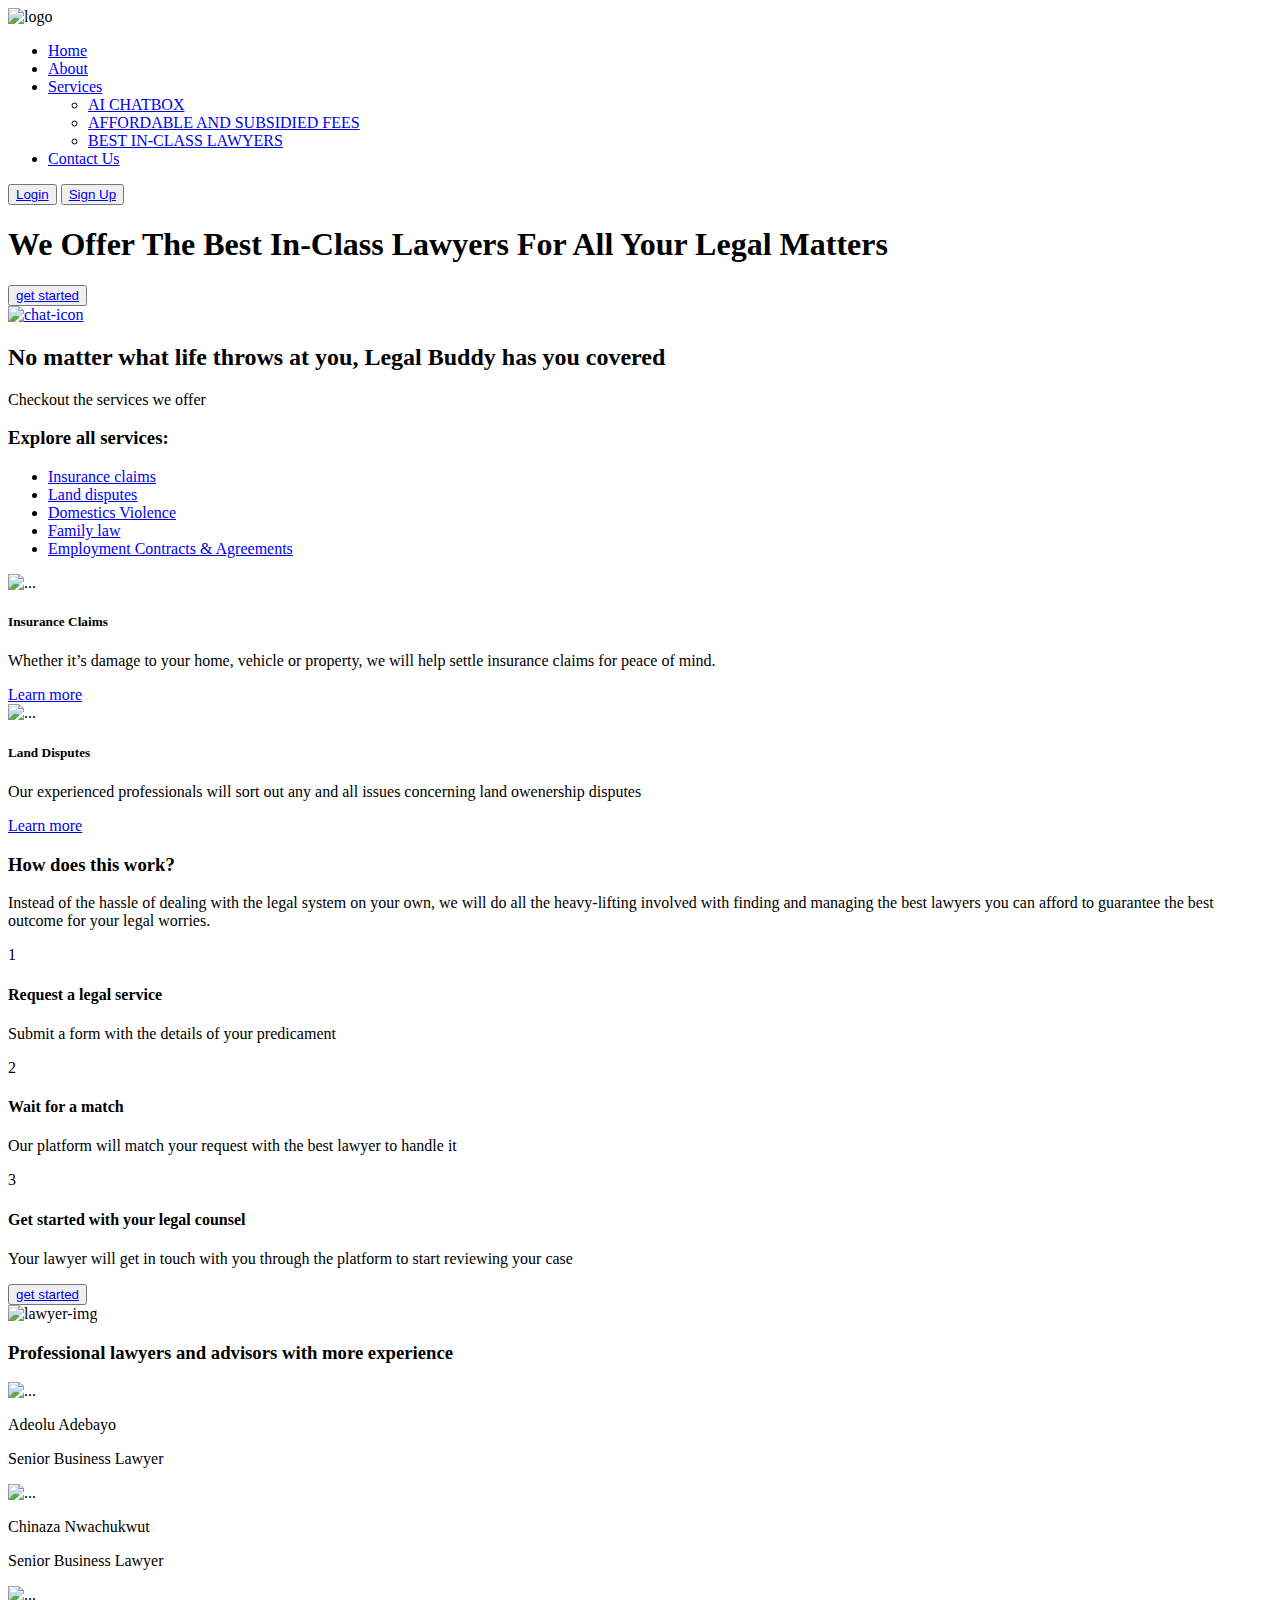
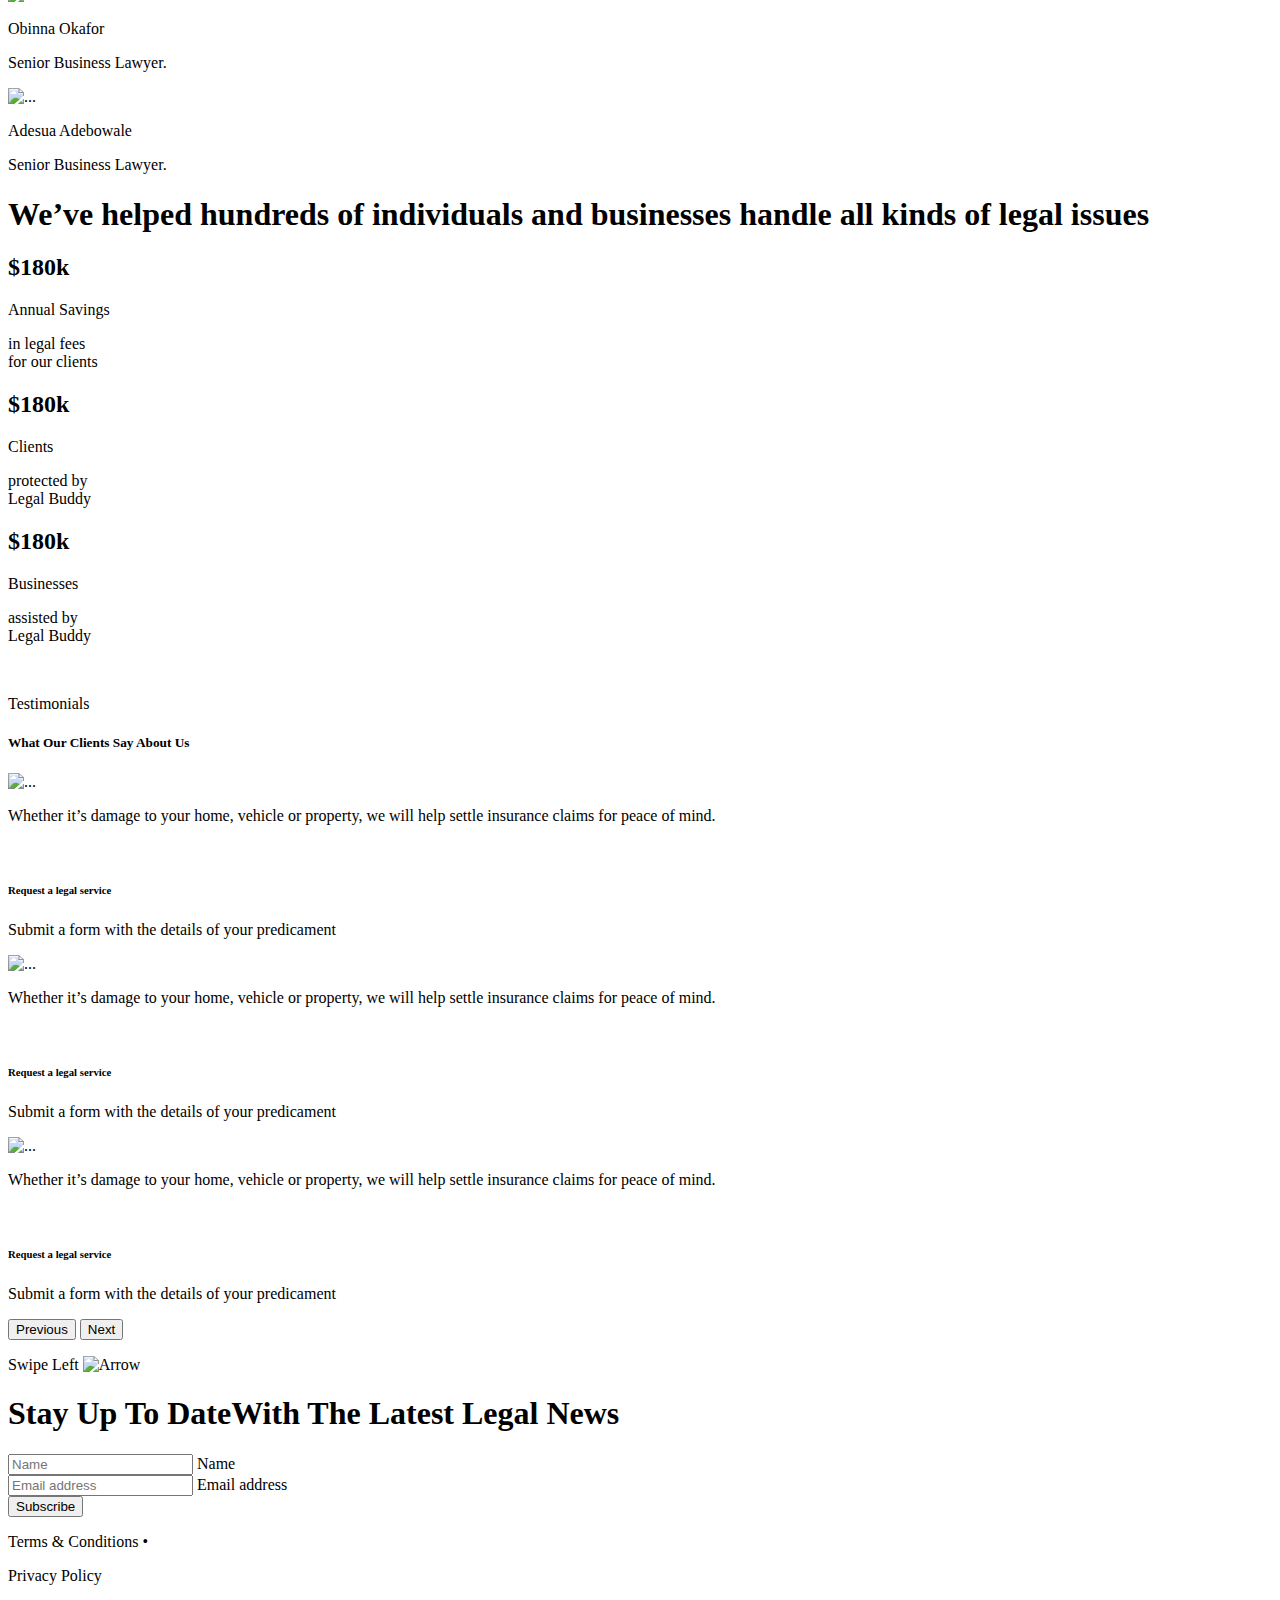
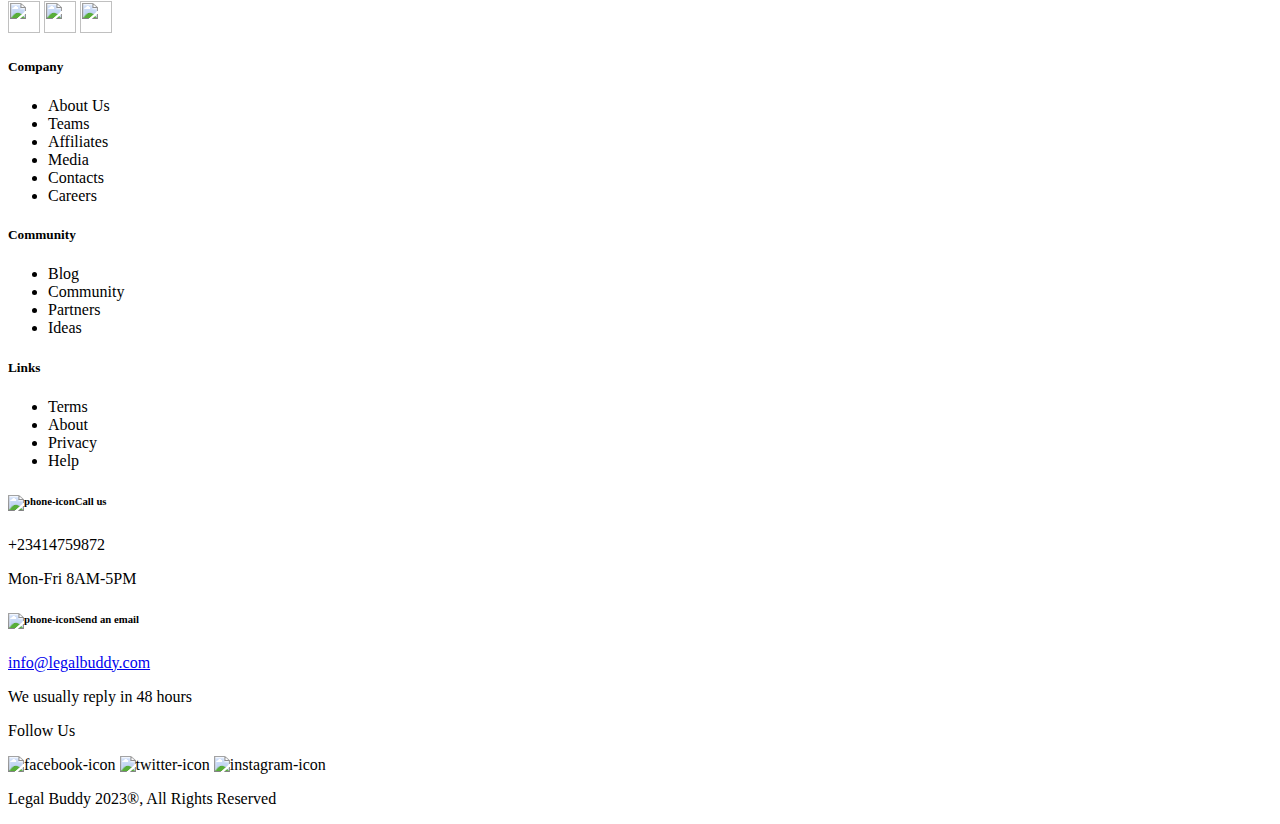
==== index.html @ 13ec24a6 "Update" ====
<!DOCTYPE html>
<html lang="en">
	<head>
		<meta charset="UTF-8" />
		<meta name="viewport" content="width=device-width, initial-scale=1.0" />
		<link
			href="https://cdn.jsdelivr.net/npm/bootstrap@5.3.1/dist/css/bootstrap.min.css"
			rel="stylesheet"
			integrity="sha384-4bw+/aepP/YC94hEpVNVgiZdgIC5+VKNBQNGCHeKRQN+PtmoHDEXuppvnDJzQIu9"
			crossorigin="anonymous"
		/>
		<link rel="stylesheet" href="./style.css" />
		<title>landing page</title>
	</head>
	<body class="position-relative">
		<header class="vh-100">
			<nav class="d-flex justify-content-between align-items-center">
				<div>
					<img src="./images/png logo 2 1.png" alt="logo" />
				</div>

				<ul
					class="nav-list d-flex align-items-center gap-5 justify-content-center mb-0"
				>
					<li><a href="./home page/index.html">Home</a></li>
					<li><a href="./about page/index.html">About</a></li>
					<li class="dropdown">
						<a
							class="nav-link dropdown-toggle"
							href="#"
							role="button"
							data-bs-toggle="dropdown"
							aria-expanded="false"
						>
							Services
						</a>
						<ul class="text-dark dropdown-menu">
							<li>
								<a
									class="dropdown-item text-dark"
									href="./AI chatbot/index.html"
									>AI CHATBOX</a
								>
							</li>
							<li>
								<a class="text-dark dropdown-item" href="#"
									>AFFORDABLE AND SUBSIDIED FEES</a
								>
							</li>
							<li>
								<a class="dropdown-item text-dark" href="#"
									>BEST IN-CLASS LAWYERS</a
								>
							</li>
						</ul>
					</li>
					<li><a href="#">Contact Us</a></li>
				</ul>
				<div class="nav-btn">
					<button class="btn text-white me-4">
						<a
							href="./login page/index.html"
							class="text-decoration-none text-white"
							>Login</a
						>
					</button>
					<button class="btn btn-light px-3 py-1">
						<a href="./signUp/index.html" class="text-decoration-none"
							>Sign Up</a
						>
					</button>
				</div>
			</nav>
			<section>
				<div class="d-flex pt-4">
					<div>
						<div class="row">
							<h1 class="text-white col-5">
								We Offer The Best In-Class Lawyers For All Your
								<span>Legal Matters </span>
							</h1>
						</div>
						<div
							class="border-top col-5 border-white d-flex justify-content-center border-2 mt-5"
						>
							<button
								class="btn btn-lg text-white fs-4 px-5 border-1 mt-5 text-uppercase"
							>
								<a
									href="./lawyers/index.html"
									class="text-decoration-none text-white"
									>get started</a
								>
							</button>
						</div>
					</div>
				</div>
			</section>
			<div
				class="position-fixed bottom-0 end-0 z-3 text-white rounded-circle p-3"
			>
				<a
					href="./AI chatbot/index.html"
					class="text-decoration-none text-white fs-4"
					><img src="./images/ion_chatbox-ellipses-outline.png" alt="chat-icon"
				/></a>
			</div>
		</header>
		<main>
			<section class="px-5">
				<div class="w-75 pb-5">
					<h2 class="w-75 pe-5 me-5">
						No matter what life throws at you, Legal Buddy has you covered
					</h2>
					<p>Checkout the services we offer</p>
				</div>
				<div class="row gap-5">
					<div class="card rounded-0 border-0 col p-0">
						<div class="card-body">
							<h3 class="card-title">Explore all services:</h3>
							<ul class="card-text">
								<li class="py-3"><a href="#">Insurance claims</a></li>
								<li class="pb-3"><a href="#">Land disputes</a></li>
								<li class="pb-3">
									<a href="#">Domestics Violence</a>
								</li>
								<li class="pb-3"><a href="#">Family law</a></li>
								<li class="pb-3">
									<a href="#">Employment Contracts & Agreements</a>
								</li>
							</ul>
						</div>
					</div>
					<div class="card rounded-0 border-0 col p-0">
						<img
							class="rounded-0"
							src="./images/sarah-brown-3eg3Iuq-3gQ-unsplash 1 (2).png"
							class="card-img-top"
							alt="..."
						/>
						<div class="card-body">
							<h5 class="card-title">Insurance Claims</h5>
							<p class="card-text">
								Whether it’s damage to your home, vehicle or property, we will
								help settle insurance claims for peace of mind.
							</p>
							<a href="#">Learn more</a>
						</div>
					</div>
					<div class="card rounded-0 border-0 col p-0">
						<img
							class="rounded-0"
							src="./images/sarah-brown-3eg3Iuq-3gQ-unsplash 1 (3).png"
							class="card-img-top"
							alt="..."
						/>
						<div class="card-body">
							<h5 class="card-title">Land Disputes</h5>
							<p class="card-text">
								Our experienced professionals will sort out any and all issues
								concerning land owenership disputes
							</p>
							<a href="#">Learn more</a>
						</div>
					</div>
				</div>
			</section>
			<section>
				<div class="d-flex pt-0 pe-0 text-white">
					<div class="container align-items-center ps-5 pe-5">
						<div>
							<h3 class="pt-5">How does this work?</h3>
							<p>
								Instead of the hassle of dealing with the legal system on your
								own, we will do all the heavy-lifting involved with finding and
								managing the best lawyers you can afford to guarantee the best
								outcome for your legal worries.
							</p>
							<div class="d-flex py-4 gap-3">
								<p class="px-4 py-3 text-center rounded-circle text-bg-dark">
									1
								</p>
								<div>
									<h4>Request a legal service</h4>
									<p>Submit a form with the details of your predicament</p>
								</div>
							</div>
							<div class="d-flex pb-4 gap-3">
								<p class="px-4 py-3 text-center rounded-circle text-bg-dark">
									2
								</p>
								<div>
									<h4>Wait for a match</h4>
									<p>
										Our platform will match your request with the best lawyer to
										handle it
									</p>
								</div>
							</div>
							<div class="d-flex pb-4 gap-3">
								<p class="px-4 py-3 text-center rounded-circle text-bg-dark">
									3
								</p>
								<div>
									<h4>Get started with your legal counsel</h4>
									<p>
										Your lawyer will get in touch with you through the platform
										to start reviewing your case
									</p>
								</div>
							</div>
							<div class="d-flex align-items-center justify-content-center">
								<button
									class="btn btn-lg text-white fs-4 px-5 border-1 mt-5 text-uppercase"
								>
									<a
										href="./lawyers/index.html"
										class="text-decoration-none text-white"
										>get started</a
									>
								</button>
							</div>
						</div>
					</div>
					<div>
						<img class="h-100" src="./images/Frame 281.png" alt="lawyer-img" />
					</div>
				</div>
			</section>
			<section class="px-0 py-0">
				<div class="pt-5">
					<div class="text-center">
						
						<h3>Professional lawyers and advisors with more experience</h3>
					</div>
					<div
						class="d-flex gap-3 py-5 px-5 align-items-center justify-content-between"
					>
						<div class="card border-0 rounded-0" style="width: 18rem">
							<img
								src="./images/Mask group (12).png"
								class="card-img-top rounded-0"
								alt="..."
							/>
							<div class="card-body text-center">
								<p class="card-title">Adeolu Adebayo</p>
								<p class="card-text">Senior Business Lawyer</p>
							</div>
						</div>
						<div class="card border-0 rounded-0" style="width: 18rem">
							<img
								src="./images/unsplash_fPu5oBGpphY.png"
								class="card-img-top rounded-0"
								alt="..."
							/>
							<div class="card-body text-center">
								<p class="card-title">Chinaza Nwachukwut</p>
								<p class="card-text">Senior Business Lawyer</p>
							</div>
						</div>
						<div class="card border-0 rounded-0" style="width: 18rem">
							<img
								src="./images/Mask group (13).png"
								class="card-img-top rounded-0"
								alt="..."
							/>
							<div class="card-body text-center">
								<p class="card-title">Obinna Okafor</p>
								<p class="card-text">Senior Business Lawyer.</p>
							</div>
						</div>
						<div class="card border-0 rounded-0" style="width: 18rem">
							<img
								src="./images/Mask group (14).png"
								class="card-img-top rounded-0"
								alt="..."
							/>
							<div class="card-body text-center">
								<p class="card-title">Adesua Adebowale</p>
								<p class="card-text">Senior Business Lawyer.</p>
							</div>
						</div>
					</div>
				</div>
			</section>
			<section>
				<div class="w-75 m-auto text-white">
					<div class="text-center">
						<h1>
							We’ve helped hundreds of individuals and businesses handle all
							kinds of legal issues
						</h1>
					</div>
					<div class="d-flex align-items-center justify-content-center pt-5">
						<div class="row text-center">
							<h2 class="pb-3">$180k</h2>
							<p class="pb-3">Annual Savings</p>
							<p>
								in legal fees <br />
								for our clients
							</p>
						</div>
						<div class="row text-center">
							<h2 class="pb-3">$180k</h2>
							<p class="pb-3">Clients</p>
							<p>
								protected by <br />
								Legal Buddy
							</p>
						</div>
						<div class="row text-center">
							<h2 class="pb-3">$180k</h2>
							<p class="pb-3">Businesses</p>
							<p>
								assisted by <br />
								Legal Buddy
							</p>
						</div>
					</div>
				</div>
			</section>
			<section class="z-n1">
				<div class="d-flex pb-4 z-0">
					<div class="z-1 w-100 position-relative">
						<img
							class="z-2 me-5 float-end w-75"
							src="./images/image 4.png"
							alt=""
						/>
						<div class="position-absolute top-50 end-50">
							<p>Testimonials</p>
							<h5 class="display-4 pe-5">What Our Clients Say About Us</h5>
						</div>
					</div>
				</div>
				<div class="d-flex gap-5 justify-content-between pt-5">
					<div class="carousel slide row gap-4">
						<div class="card carousel-inner rounded-0 py-0 px-3 col p-0">
							<div class="carousel-item active card-body py-0">
								<div class="pt-4 pb-5">
									<img
										class="rounded-0"
										src="./images/image 9.png"
										class=""
										alt="..."
									/>
								</div>
								<p class="card-text">
									Whether it’s damage to your home, vehicle or property, we will
									help settle insurance claims for peace of mind.
								</p>
								<div class="d-flex align-items-center py-4 gap-3">
									<div>
										<img src="./images/image 10.png" alt="" />
									</div>
									<div>
										<h6>Request a legal service</h6>
										<p class="fs-6">
											Submit a form with the details of your predicament
										</p>
									</div>
								</div>
							</div>
						</div>
						<div class="card rounded-0 py-0 px-3 col p-0">
							<div class="card-body py-0">
								<div class="pt-4 pb-5">
									<img
										class="rounded-0"
										src="./images/image 9.png"
										class=""
										alt="..."
									/>
								</div>
								<p class="card-text">
									Whether it’s damage to your home, vehicle or property, we will
									help settle insurance claims for peace of mind.
								</p>
								<div class="d-flex align-items-center py-4 gap-3">
									<div>
										<img src="./images/image 10 (1).png" alt="" />
									</div>
									<div>
										<h6>Request a legal service</h6>
										<p class="fs-6">
											Submit a form with the details of your predicament
										</p>
									</div>
								</div>
							</div>
						</div>
						<div class="card rounded-0 py-0 px-3 col p-0">
							<div class="card-body py-0">
								<div class="pt-4 pb-5">
									<img
										class="rounded-0"
										src="./images/image 9.png"
										class=""
										alt="..."
									/>
								</div>
								<p class="card-text">
									Whether it’s damage to your home, vehicle or property, we will
									help settle insurance claims for peace of mind.
								</p>
								<div class="d-flex align-items-center py-4 gap-3">
									<div>
										<img src="./images/image 10 (2).png" alt="" />
									</div>
									<div>
										<h6>Request a legal service</h6>
										<p class="fs-6">
											Submit a form with the details of your predicament
										</p>
									</div>
								</div>
							</div>
						</div>
						<!-- <div class="col-1 d-flex align-items-center justify-content-center">
							<img src="./images/Group 42.png" alt="arrow" />
						</div> -->

						<button
							class="carousel-control-prev"
							type="button"
							data-bs-target="#carouselExample"
							data-bs-slide="prev"
						>
							<span
								class="carousel-control-prev-icon"
								aria-hidden="true"
							></span>
							<span class="visually-hidden">Previous</span>
						</button>
						<button
							class="carousel-control-next"
							type="button"
							data-bs-target="#carouselExample"
							data-bs-slide="next"
						>
							<span
								class="carousel-control-next-icon"
								aria-hidden="true"
							></span>
							<span class="visually-hidden">Next</span>
						</button>
					</div>
				</div>
				<div class="pt-5 text-center">
					<p>
						Swipe Left
						<img class="ps-3" src="./images/Arrow 1.png" alt=" Arrow" />
					</p>
				</div>
			</section>
		</main>
		<footer>
			<section>
				<div class="d-flex gap-3 text-white">
					<div class="d-flex w-50 flex-column border-end pe-5">
						<h1>Stay Up To DateWith The Latest Legal News</h1>
						<div>
							<div class="form-floating mb-3 text-dark">
								<input
									type="email"
									class="form-control"
									id="floatingInput"
									placeholder="Name"
								/>
								<label for="floatingInput">Name</label>
							</div>
							<div class="form-floating text-dark">
								<input
									type="password"
									class="form-control"
									id="floatingPassword"
									placeholder="Email address"
								/>
								<label for="floatingPassword">Email address</label>
							</div>
						</div>
						<div class="">
							<button class="btn btn-primary px-5 mt-3 py-2">Subscribe</button>
						</div>

						<div>
							<div class="d-flex gap-3 pt-4">
								<p>Terms & Conditions •</p>
								<p>Privacy Policy</p>
							</div>
							<div
								class="d-flex gap-4 align-items-center justify-content-center pt-3"
							>
								<img
									style="width: 2rem; height: 2rem"
									src="./images/Frame 28.png"
									alt=""
								/>
								<img
									style="width: 2rem; height: 2rem"
									src="./images/Frame 30 (1).png"
									alt=""
								/>
								<img
									style="width: 2rem; height: 2rem"
									src="./images/Frame 26 (1).png"
									alt=""
								/>
							</div>
						</div>
					</div>
					<div class="w-50">
						<div class="d-flex justify-content-around pb-5">
							<div>
								<h5>Company</h5>
								<ul>
									<li>About Us</li>
									<li>Teams</li>
									<li>Affiliates</li>
									<li>Media</li>
									<li>Contacts</li>
									<li>Careers</li>
								</ul>
							</div>
							<div>
								<h5>Community</h5>
								<ul>
									<li>Blog</li>
									<li>Community</li>
									<li>Partners</li>
									<li>Ideas</li>
								</ul>
							</div>
							<div>
								<h5>Links</h5>
								<ul>
									<li>Terms</li>
									<li>About</li>
									<li>Privacy</li>
									<li>Help</li>
								</ul>
							</div>
						</div>
						<div class="d-flex justify-content-around">
							<div>
								<h6>
									<img
										class="me-2"
										src="./images/image 12.png"
										alt="phone-icon"
									/>Call us
								</h6>
								<p class="mb-0 mt-2">+23414759872</p>
								<p>Mon-Fri 8AM-5PM</p>
							</div>
							<div>
								<h6>
									<img
										class="me-2"
										src="./images/image 12 (1).png"
										alt="phone-icon"
									/>Send an email
								</h6>
								<p class="mb-0 mt-2">
									<a href="#" class="text-white text-decoration-none"
										>info@legalbuddy.com</a
									>
								</p>
								<p>We usually reply in 48 hours</p>
							</div>
							<div>
								<p>Follow Us</p>
								<img src="./images/Group 2035.png" alt="facebook-icon" />
								<img src="./images/Group 2036.png" alt="twitter-icon" />
								<img src="./images/Group 2037.png" alt="instagram-icon" />
							</div>
						</div>
					</div>
				</div>
				<div class="d-flex justify-content-center">
					<p class="pt-4">Legal Buddy 2023&reg;, All Rights Reserved</p>
				</div>
			</section>
		</footer>

		<script
			src="https://cdn.jsdelivr.net/npm/bootstrap@5.3.1/dist/js/bootstrap.bundle.min.js"
			integrity="sha384-HwwvtgBNo3bZJJLYd8oVXjrBZt8cqVSpeBNS5n7C8IVInixGAoxmnlMuBnhbgrkm"
			crossorigin="anonymous"
		></script>
	</body>
</html>
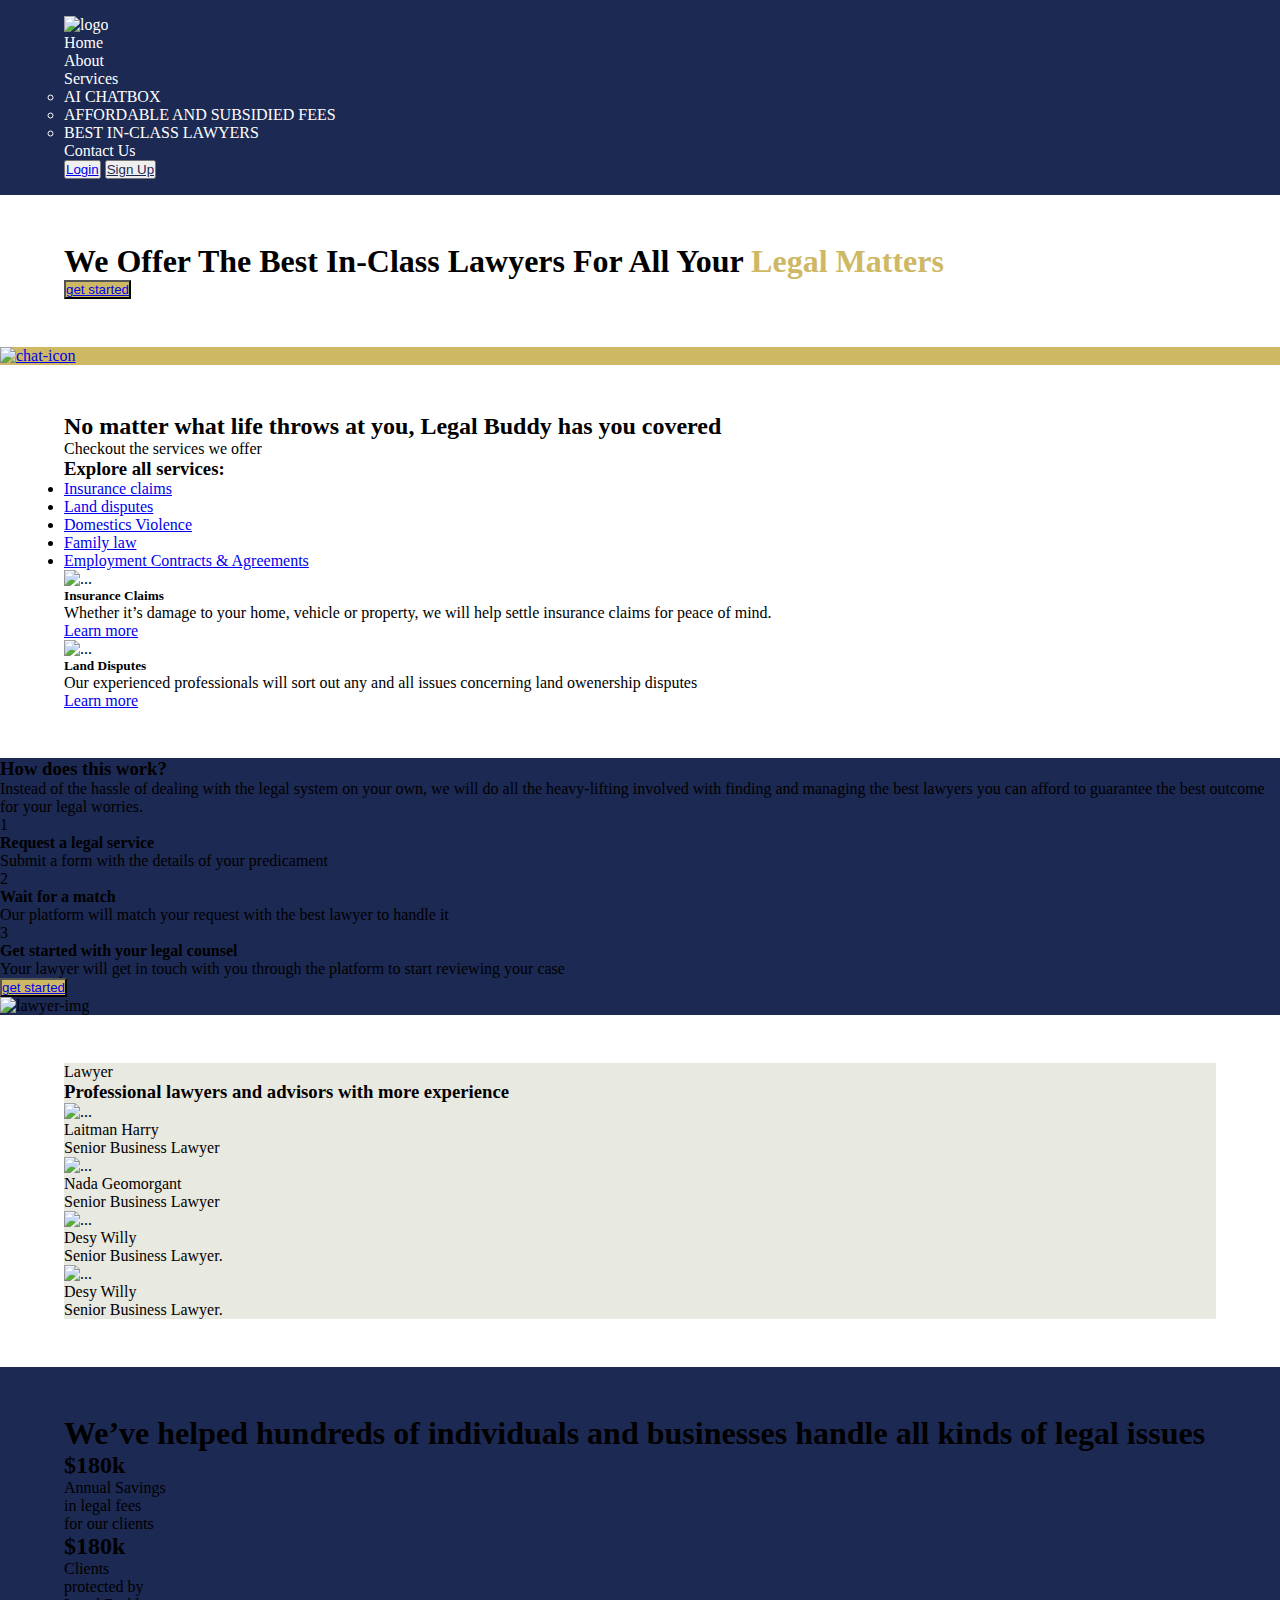
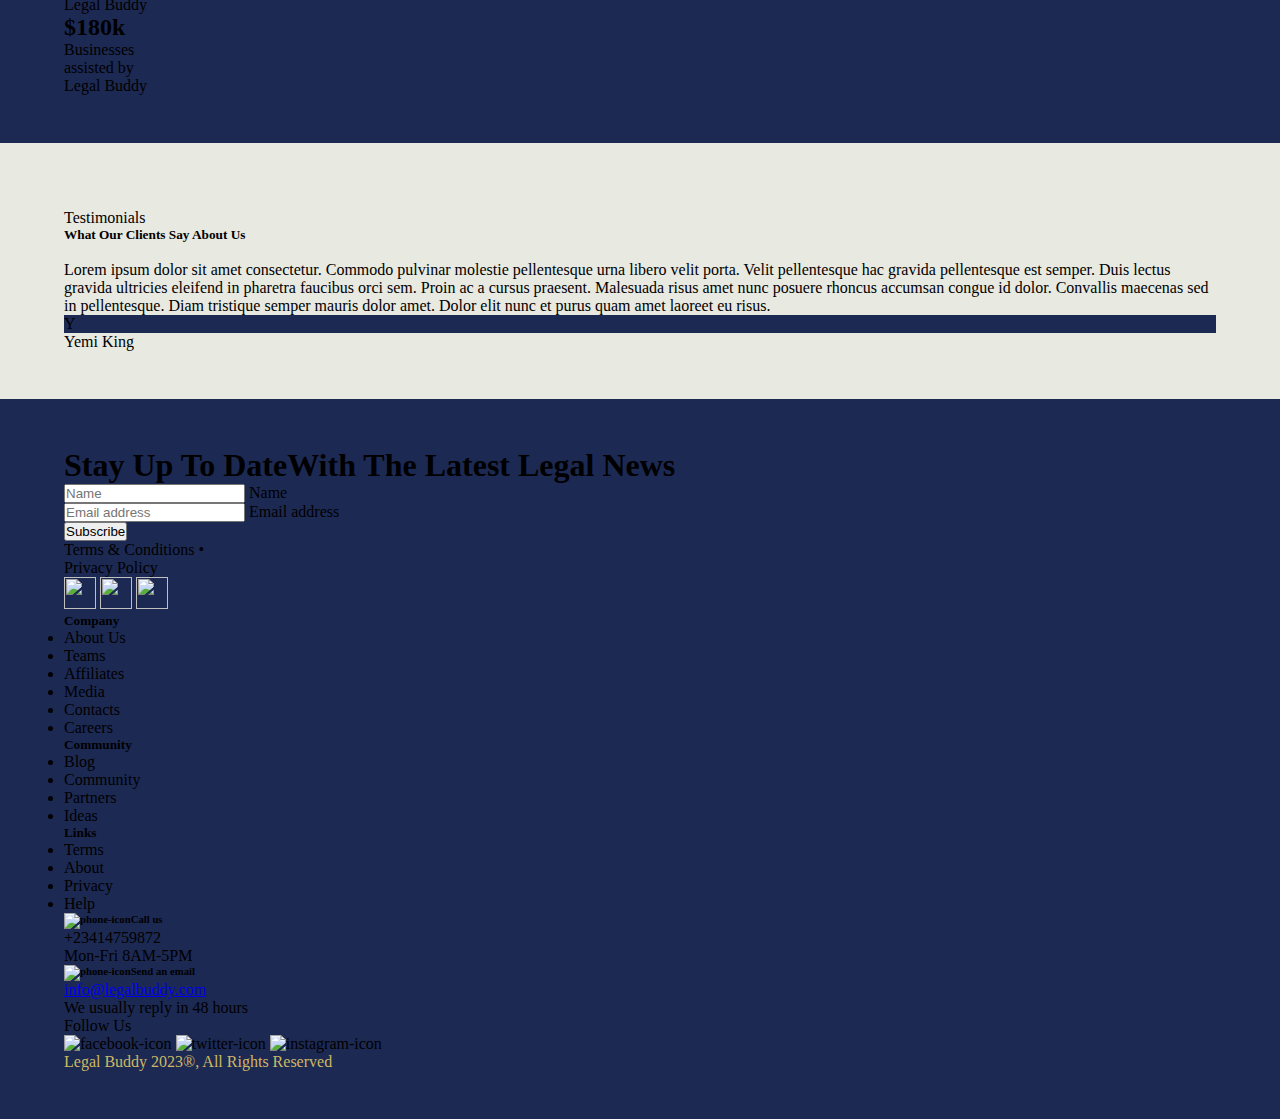
==== commit 4b7b742f: "update" ====
--- a/index.html
+++ b/index.html
@@ -230,7 +230,7 @@
 			<section class="px-0 py-0">
 				<div class="pt-5">
 					<div class="text-center">
-						
+						<p>Lawyer</p>
 						<h3>Professional lawyers and advisors with more experience</h3>
 					</div>
 					<div
@@ -243,7 +243,7 @@
 								alt="..."
 							/>
 							<div class="card-body text-center">
-								<p class="card-title">Adeolu Adebayo</p>
+								<p class="card-title">Laitman Harry</p>
 								<p class="card-text">Senior Business Lawyer</p>
 							</div>
 						</div>
@@ -254,7 +254,7 @@
 								alt="..."
 							/>
 							<div class="card-body text-center">
-								<p class="card-title">Chinaza Nwachukwut</p>
+								<p class="card-title">Nada Geomorgant</p>
 								<p class="card-text">Senior Business Lawyer</p>
 							</div>
 						</div>
@@ -265,7 +265,7 @@
 								alt="..."
 							/>
 							<div class="card-body text-center">
-								<p class="card-title">Obinna Okafor</p>
+								<p class="card-title">Desy Willy</p>
 								<p class="card-text">Senior Business Lawyer.</p>
 							</div>
 						</div>
@@ -276,7 +276,7 @@
 								alt="..."
 							/>
 							<div class="card-body text-center">
-								<p class="card-title">Adesua Adebowale</p>
+								<p class="card-title">Desy Willy</p>
 								<p class="card-text">Senior Business Lawyer.</p>
 							</div>
 						</div>
@@ -333,124 +333,32 @@
 						</div>
 					</div>
 				</div>
-				<div class="d-flex gap-5 justify-content-between pt-5">
-					<div class="carousel slide row gap-4">
-						<div class="card carousel-inner rounded-0 py-0 px-3 col p-0">
-							<div class="carousel-item active card-body py-0">
-								<div class="pt-4 pb-5">
-									<img
-										class="rounded-0"
-										src="./images/image 9.png"
-										class=""
-										alt="..."
-									/>
-								</div>
-								<p class="card-text">
-									Whether it’s damage to your home, vehicle or property, we will
-									help settle insurance claims for peace of mind.
-								</p>
-								<div class="d-flex align-items-center py-4 gap-3">
-									<div>
-										<img src="./images/image 10.png" alt="" />
-									</div>
-									<div>
-										<h6>Request a legal service</h6>
-										<p class="fs-6">
-											Submit a form with the details of your predicament
-										</p>
-									</div>
-								</div>
-							</div>
-						</div>
-						<div class="card rounded-0 py-0 px-3 col p-0">
-							<div class="card-body py-0">
-								<div class="pt-4 pb-5">
-									<img
-										class="rounded-0"
-										src="./images/image 9.png"
-										class=""
-										alt="..."
-									/>
-								</div>
-								<p class="card-text">
-									Whether it’s damage to your home, vehicle or property, we will
-									help settle insurance claims for peace of mind.
-								</p>
-								<div class="d-flex align-items-center py-4 gap-3">
-									<div>
-										<img src="./images/image 10 (1).png" alt="" />
-									</div>
-									<div>
-										<h6>Request a legal service</h6>
-										<p class="fs-6">
-											Submit a form with the details of your predicament
-										</p>
-									</div>
-								</div>
-							</div>
-						</div>
-						<div class="card rounded-0 py-0 px-3 col p-0">
-							<div class="card-body py-0">
-								<div class="pt-4 pb-5">
-									<img
-										class="rounded-0"
-										src="./images/image 9.png"
-										class=""
-										alt="..."
-									/>
-								</div>
-								<p class="card-text">
-									Whether it’s damage to your home, vehicle or property, we will
-									help settle insurance claims for peace of mind.
-								</p>
-								<div class="d-flex align-items-center py-4 gap-3">
-									<div>
-										<img src="./images/image 10 (2).png" alt="" />
-									</div>
-									<div>
-										<h6>Request a legal service</h6>
-										<p class="fs-6">
-											Submit a form with the details of your predicament
-										</p>
-									</div>
-								</div>
-							</div>
-						</div>
-						<!-- <div class="col-1 d-flex align-items-center justify-content-center">
+				<!-- <div class="col-1 d-flex align-items-center justify-content-center">
 							<img src="./images/Group 42.png" alt="arrow" />
 						</div> -->
 
-						<button
-							class="carousel-control-prev"
-							type="button"
-							data-bs-target="#carouselExample"
-							data-bs-slide="prev"
-						>
-							<span
-								class="carousel-control-prev-icon"
-								aria-hidden="true"
-							></span>
-							<span class="visually-hidden">Previous</span>
-						</button>
-						<button
-							class="carousel-control-next"
-							type="button"
-							data-bs-target="#carouselExample"
-							data-bs-slide="next"
-						>
-							<span
-								class="carousel-control-next-icon"
-								aria-hidden="true"
-							></span>
-							<span class="visually-hidden">Next</span>
-						</button>
-					</div>
-				</div>
-				<div class="pt-5 text-center">
-					<p>
-						Swipe Left
-						<img class="ps-3" src="./images/Arrow 1.png" alt=" Arrow" />
-					</p>
+				<div class="d-flex gap-5 justify-content-between py-5">
+					<div class="w-25"></div>
+					<div class="position-relative w-75">
+						<img class="z-n1" src="./images/“.png" alt="" />
+						<div class="position-absolute pt-5 ps-5 top-0 w-">
+							<p>
+								Lorem ipsum dolor sit amet consectetur. Commodo pulvinar
+								molestie pellentesque urna libero velit porta. Velit
+								pellentesque hac gravida pellentesque est semper. Duis lectus
+								gravida ultricies eleifend in pharetra faucibus orci sem. Proin
+								ac a cursus praesent. Malesuada risus amet nunc posuere rhoncus
+								accumsan congue id dolor. Convallis maecenas sed in
+								pellentesque. Diam tristique semper mauris dolor amet. Dolor
+								elit nunc et purus quam amet laoreet eu risus.
+							</p>
+							<div class="d-flex gap-3 align-items-center">
+								<p class="px-3 text-white fs-4 mb-0 py-2 rounded-circle">Y</p>
+
+								<p class="mb-0">Yemi King</p>
+							</div>
+						</div>
+					</div>
 				</div>
 			</section>
 		</main>
--- a/style.css
+++ b/style.css
@@ -0,0 +1,138 @@
+:root {
+	--blue: #1c2953;
+	--white: #ffffff;
+	--gold: #ceb863;
+	--grey: #e8e9e1;
+}
+
+* {
+	padding: 0;
+	margin: 0;
+	box-sizing: border-box;
+}
+
+section {
+	padding: 3rem 5%;
+	width: 100vw;
+}
+
+body {
+	overflow-x: hidden;
+}
+
+/* navigation  */
+nav {
+	background-color: var(--blue);
+	color: var(--white);
+	padding: 1rem 5%;
+}
+
+.nav-list {
+	list-style: none;
+}
+
+.nav-list a {
+	text-decoration: none;
+	color: var(--white);
+}
+
+.nav-btn {
+	background-color: var(--blue) !important;
+	color: var(--white) !important;
+}
+
+/* header  */
+
+body > header > nav > div > button.btn.btn-light.px-3.py-1 > a {
+	color: var(--blue);
+}
+
+body > header {
+	background-image: url("./images/image0\ \(8\)\ 1.png");
+	background-position: center;
+	background-repeat: no-repeat;
+	background-size: cover;
+}
+
+body > header > section > div > h1 > span {
+	color: var(--gold);
+}
+
+body > header > section > div > div > button,
+body
+	> header
+	> section
+	> div
+	> div:nth-child(1)
+	> div.border-top.col-5.border-white.d-flex.justify-content-center.border-2.mt-5
+	> button,
+body
+	> main
+	> section:nth-child(2)
+	> div
+	> div.container.align-items-center.ps-5.pe-5
+	> div
+	> div.d-flex.align-items-center.justify-content-center
+	> button,
+body > header > div {
+	background-color: var(--gold) !important;
+}
+
+body > main > section:nth-child(2) {
+	padding-inline: 0;
+	padding-block: 0;
+	background-color: var(--blue);
+}
+
+body > footer > section,
+body > main > section:nth-child(2),
+body > main > section:nth-child(4),
+body
+	> main
+	> section.z-n1
+	> div.d-flex.gap-5.justify-content-between.py-5
+	> div.position-relative.w-75
+	> div
+	> div
+	> p.px-3.mb-0.py-2.rounded-circle {
+	background-color: var(--blue);
+}
+
+body > main > section.z-n1,
+body
+	> main
+	> section.z-n1
+	> div.d-flex.gap-5.justify-content-between.pt-5
+	> div
+	> div {
+	background-color: var(--grey);
+}
+
+body
+	> main
+	> section:nth-child(3)
+	> div
+	> div.d-flex.gap-3.py-5.align-items-center.justify-content-between,
+body
+	> main
+	> section:nth-child(3)
+	> div
+	> div.d-flex.gap-3.py-5.align-items-center.justify-content-between
+	> div
+	> div,
+body > main > section:nth-child(3) > div {
+	background-color: var(--grey);
+}
+
+body > footer > section > div.d-flex.justify-content-center > p,
+body > header > section > div > div:nth-child(1) > div.row > h1 > span {
+	color: var(--gold);
+}
+
+body
+	> footer
+	> section
+	> div.d-flex.gap-3.text-white
+	> div.d-flex.w-50.flex-column.border-end.pe-5 {
+	border-color: var(--gold) !important;
+}
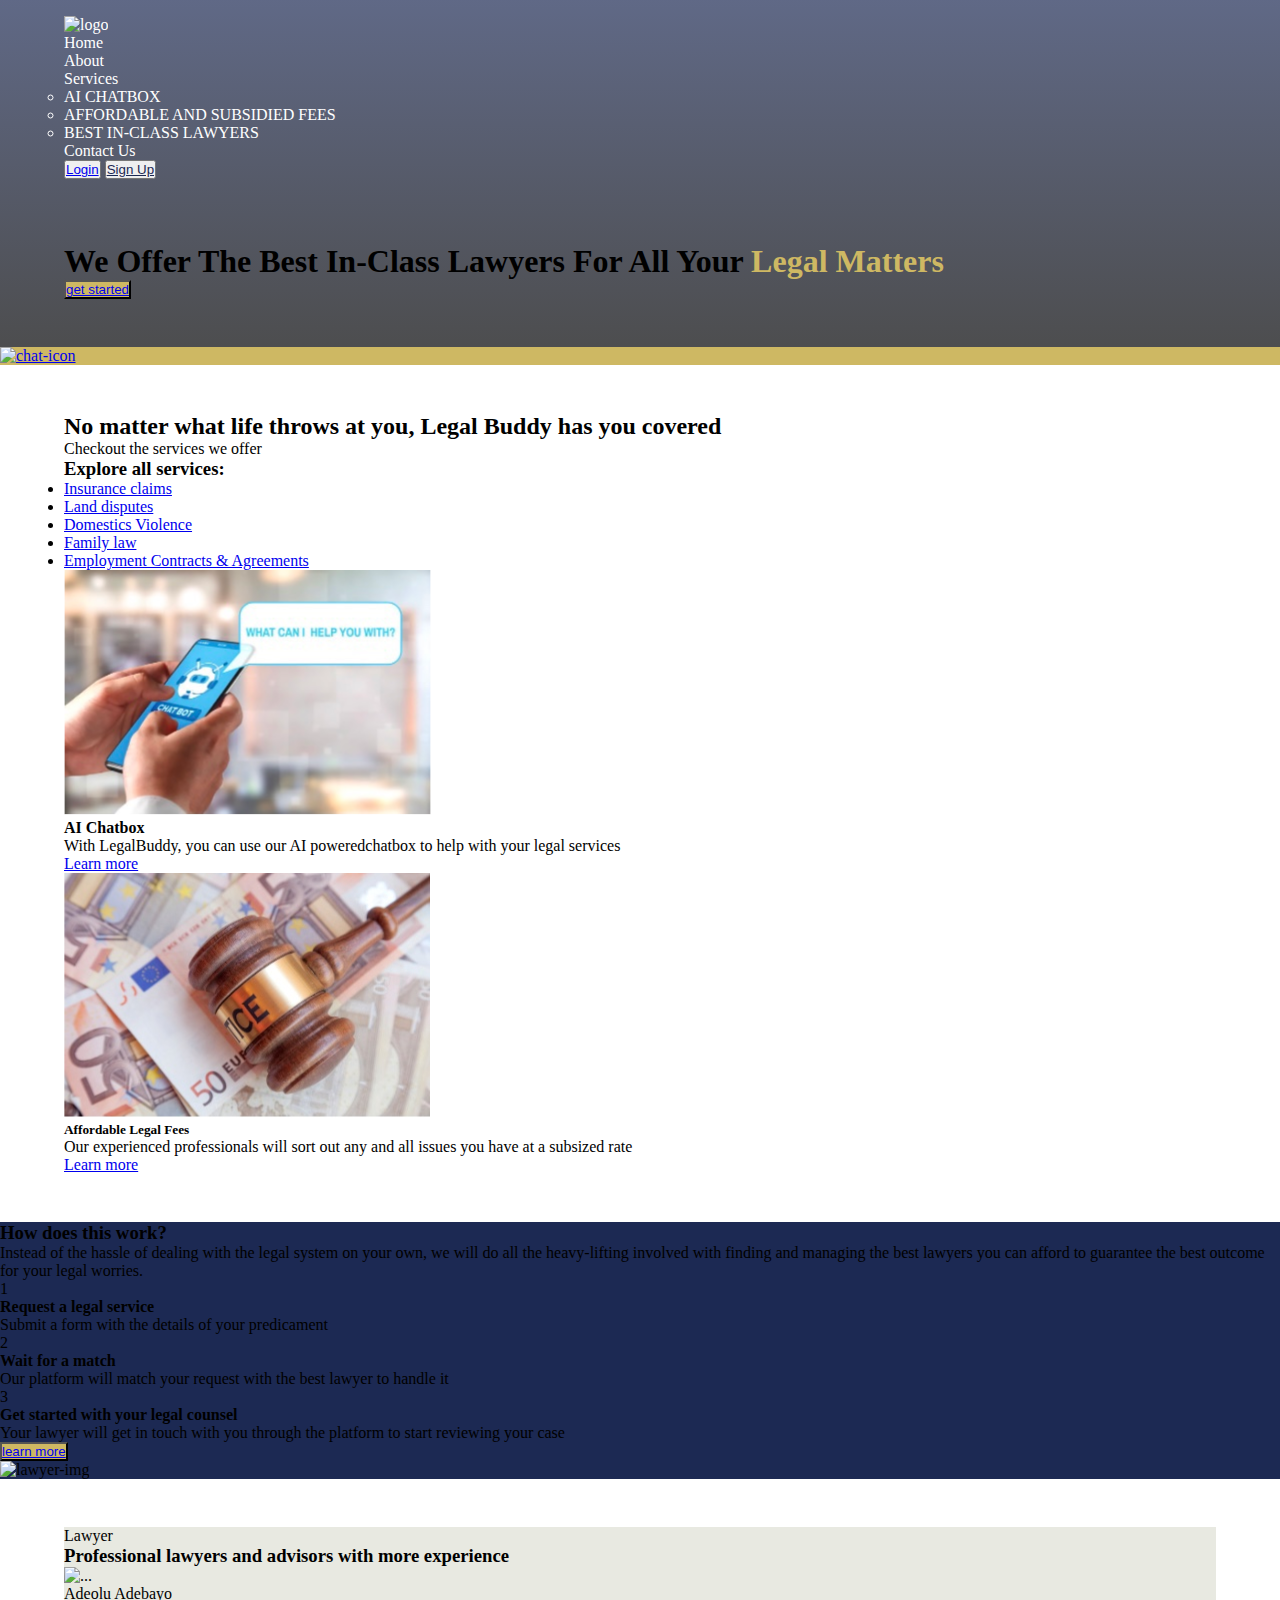
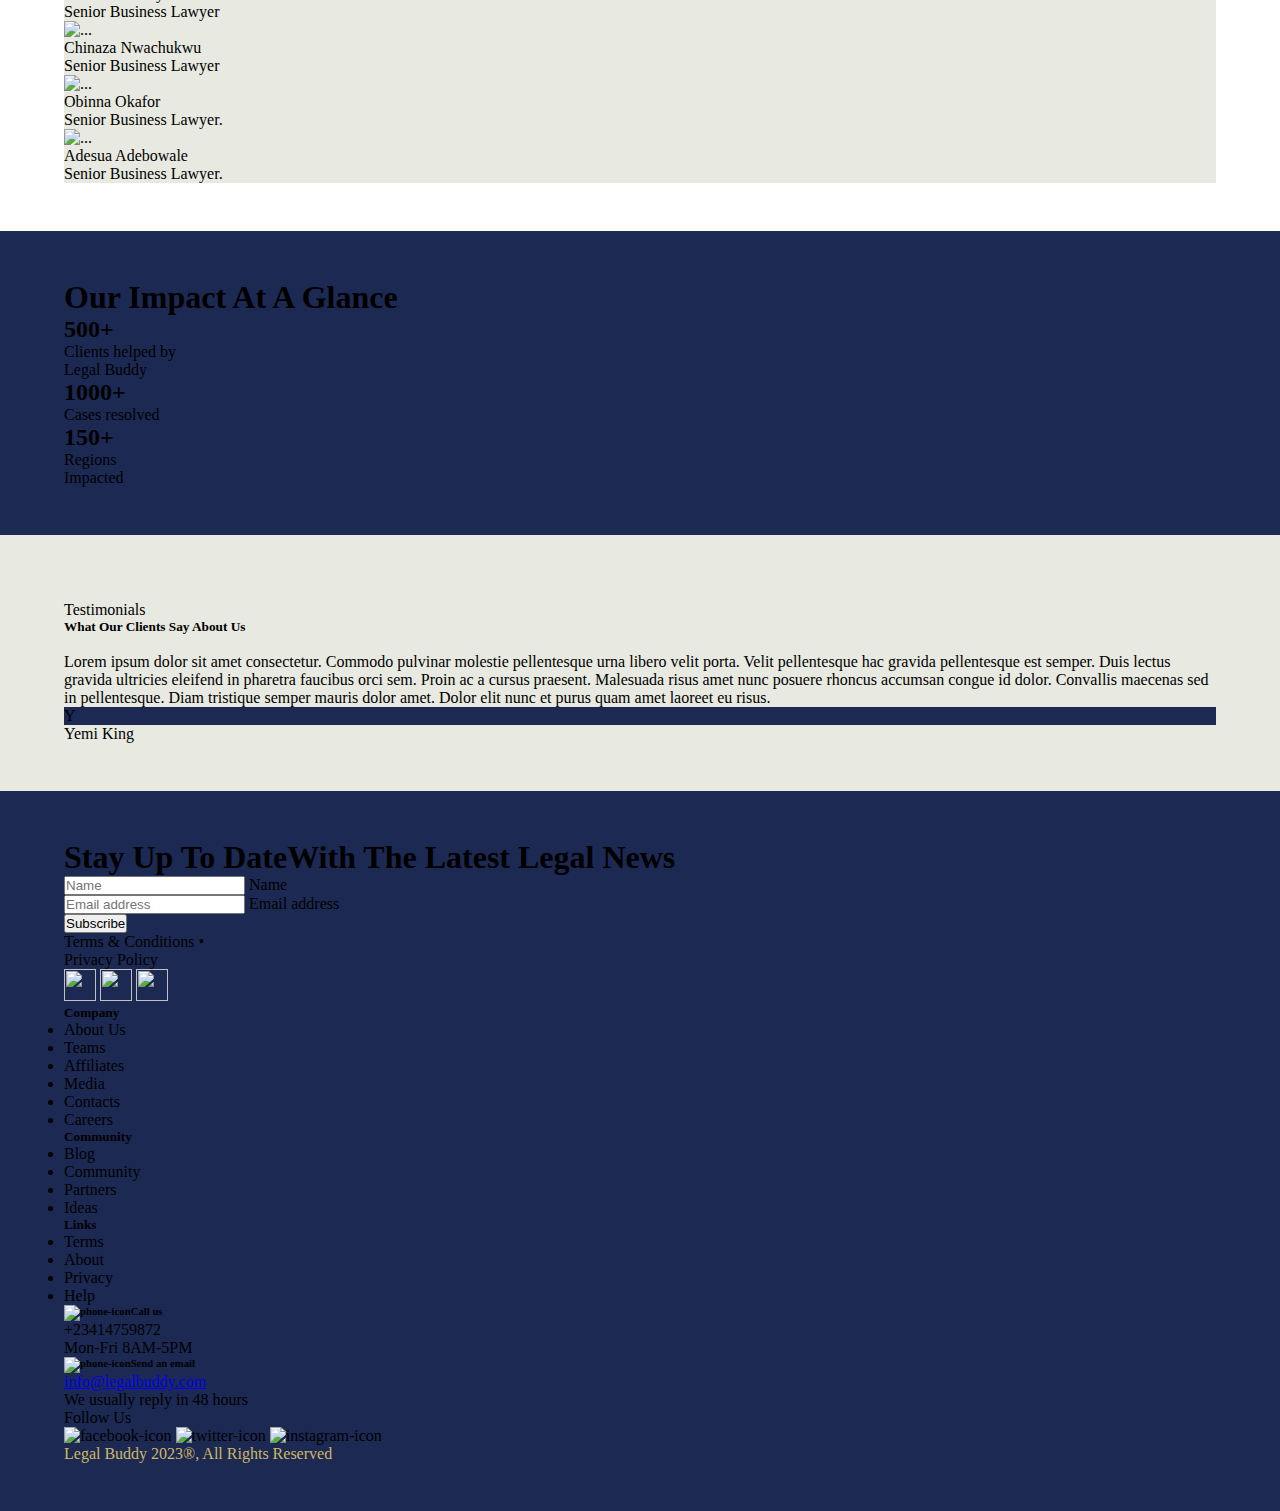
==== commit 03750a8f: "Updated" ====
--- a/index.html
+++ b/index.html
@@ -131,34 +131,34 @@
 							</ul>
 						</div>
 					</div>
-					<div class="card rounded-0 border-0 col p-0">
+					<div class="card col p-0">
 						<img
-							class="rounded-0"
-							src="./images/sarah-brown-3eg3Iuq-3gQ-unsplash 1 (2).png"
+							class=""
+							src="./images/sarah-brown-3eg3Iuq-3gQ-unsplash 1 (4).png"
 							class="card-img-top"
 							alt="..."
 						/>
 						<div class="card-body">
-							<h5 class="card-title">Insurance Claims</h5>
+							<h4 class="card-title">AI Chatbox</h4>
 							<p class="card-text">
-								Whether it’s damage to your home, vehicle or property, we will
-								help settle insurance claims for peace of mind.
+								With LegalBuddy, you can use our AI poweredchatbox to help with
+								your legal services
 							</p>
 							<a href="#">Learn more</a>
 						</div>
 					</div>
-					<div class="card rounded-0 border-0 col p-0">
+					<div class="card col p-0">
 						<img
-							class="rounded-0"
-							src="./images/sarah-brown-3eg3Iuq-3gQ-unsplash 1 (3).png"
+							class=""
+							src="./images/sarah-brown-3eg3Iuq-3gQ-unsplash 1 (5).png"
 							class="card-img-top"
 							alt="..."
 						/>
 						<div class="card-body">
-							<h5 class="card-title">Land Disputes</h5>
+							<h5 class="card-title">Affordable Legal Fees</h5>
 							<p class="card-text">
 								Our experienced professionals will sort out any and all issues
-								concerning land owenership disputes
+								you have at a subsized rate
 							</p>
 							<a href="#">Learn more</a>
 						</div>
@@ -216,7 +216,7 @@
 									<a
 										href="./lawyers/index.html"
 										class="text-decoration-none text-white"
-										>get started</a
+										>learn more</a
 									>
 								</button>
 							</div>
@@ -243,7 +243,7 @@
 								alt="..."
 							/>
 							<div class="card-body text-center">
-								<p class="card-title">Laitman Harry</p>
+								<p class="card-title">Adeolu Adebayo</p>
 								<p class="card-text">Senior Business Lawyer</p>
 							</div>
 						</div>
@@ -254,7 +254,7 @@
 								alt="..."
 							/>
 							<div class="card-body text-center">
-								<p class="card-title">Nada Geomorgant</p>
+								<p class="card-title">Chinaza Nwachukwu</p>
 								<p class="card-text">Senior Business Lawyer</p>
 							</div>
 						</div>
@@ -265,7 +265,7 @@
 								alt="..."
 							/>
 							<div class="card-body text-center">
-								<p class="card-title">Desy Willy</p>
+								<p class="card-title">Obinna Okafor</p>
 								<p class="card-text">Senior Business Lawyer.</p>
 							</div>
 						</div>
@@ -276,7 +276,7 @@
 								alt="..."
 							/>
 							<div class="card-body text-center">
-								<p class="card-title">Desy Willy</p>
+								<p class="card-title">Adesua Adebowale</p>
 								<p class="card-text">Senior Business Lawyer.</p>
 							</div>
 						</div>
@@ -286,34 +286,25 @@
 			<section>
 				<div class="w-75 m-auto text-white">
 					<div class="text-center">
-						<h1>
-							We’ve helped hundreds of individuals and businesses handle all
-							kinds of legal issues
-						</h1>
+						<h1>Our Impact At A Glance</h1>
 					</div>
 					<div class="d-flex align-items-center justify-content-center pt-5">
 						<div class="row text-center">
-							<h2 class="pb-3">$180k</h2>
-							<p class="pb-3">Annual Savings</p>
+							<h2 class="pb-3">500+</h2>
 							<p>
-								in legal fees <br />
-								for our clients
+								Clients helped by <br />
+								Legal Buddy
 							</p>
 						</div>
 						<div class="row text-center">
-							<h2 class="pb-3">$180k</h2>
-							<p class="pb-3">Clients</p>
+							<h2 class="pb-3">1000+</h2>
+							<p>Cases resolved</p>
+						</div>
+						<div class="row text-center">
+							<h2 class="pb-3">150+</h2>
 							<p>
-								protected by <br />
-								Legal Buddy
-							</p>
-						</div>
-						<div class="row text-center">
-							<h2 class="pb-3">$180k</h2>
-							<p class="pb-3">Businesses</p>
-							<p>
-								assisted by <br />
-								Legal Buddy
+								Regions <br />
+								Impacted
 							</p>
 						</div>
 					</div>
--- a/style.css
+++ b/style.css
@@ -22,7 +22,6 @@
 
 /* navigation  */
 nav {
-	background-color: var(--blue);
 	color: var(--white);
 	padding: 1rem 5%;
 }
@@ -37,7 +36,6 @@
 }
 
 .nav-btn {
-	background-color: var(--blue) !important;
 	color: var(--white) !important;
 }
 
@@ -48,7 +46,8 @@
 }
 
 body > header {
-	background-image: url("./images/image0\ \(8\)\ 1.png");
+	background: Linear-gradient(rgba(28, 41, 83, 0.7), rgba(0, 0, 0, 0.7)),
+		url("./images/image0\ \(8\)\ 1.png");
 	background-position: center;
 	background-repeat: no-repeat;
 	background-size: cover;
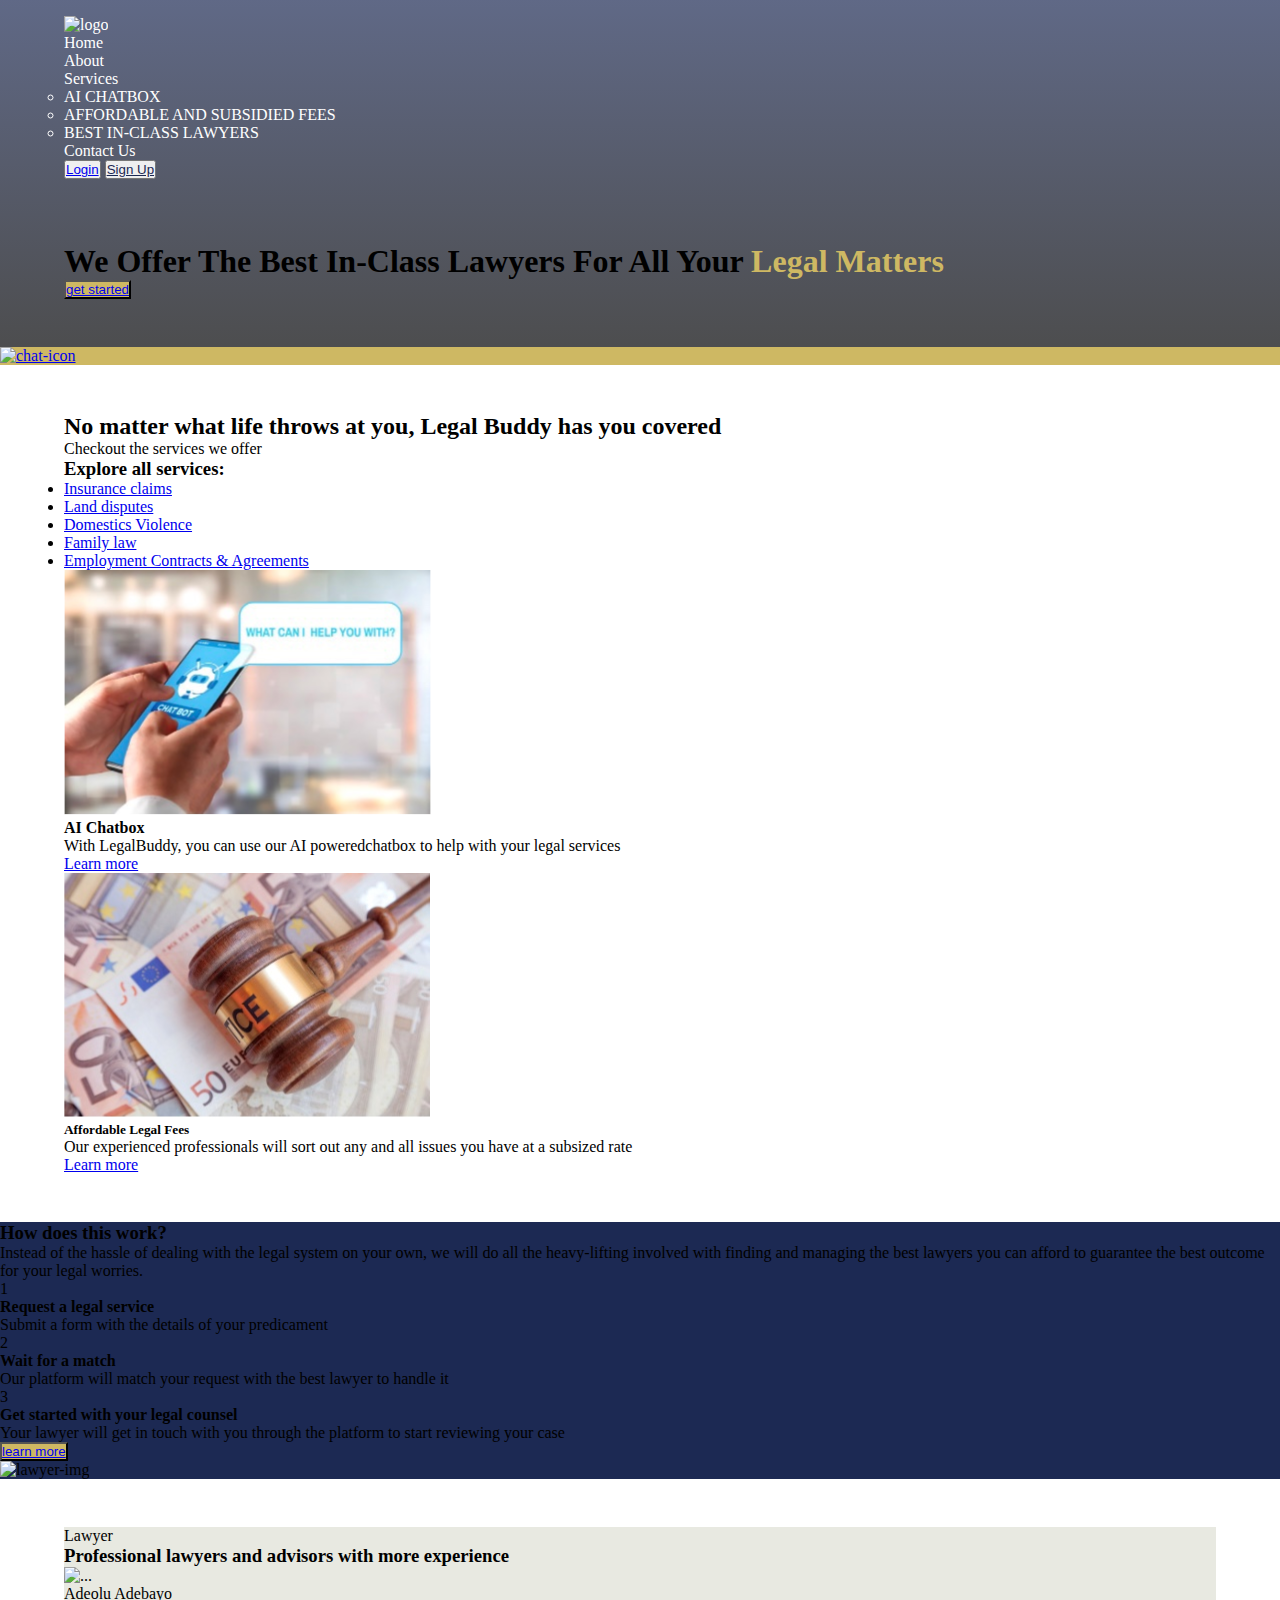
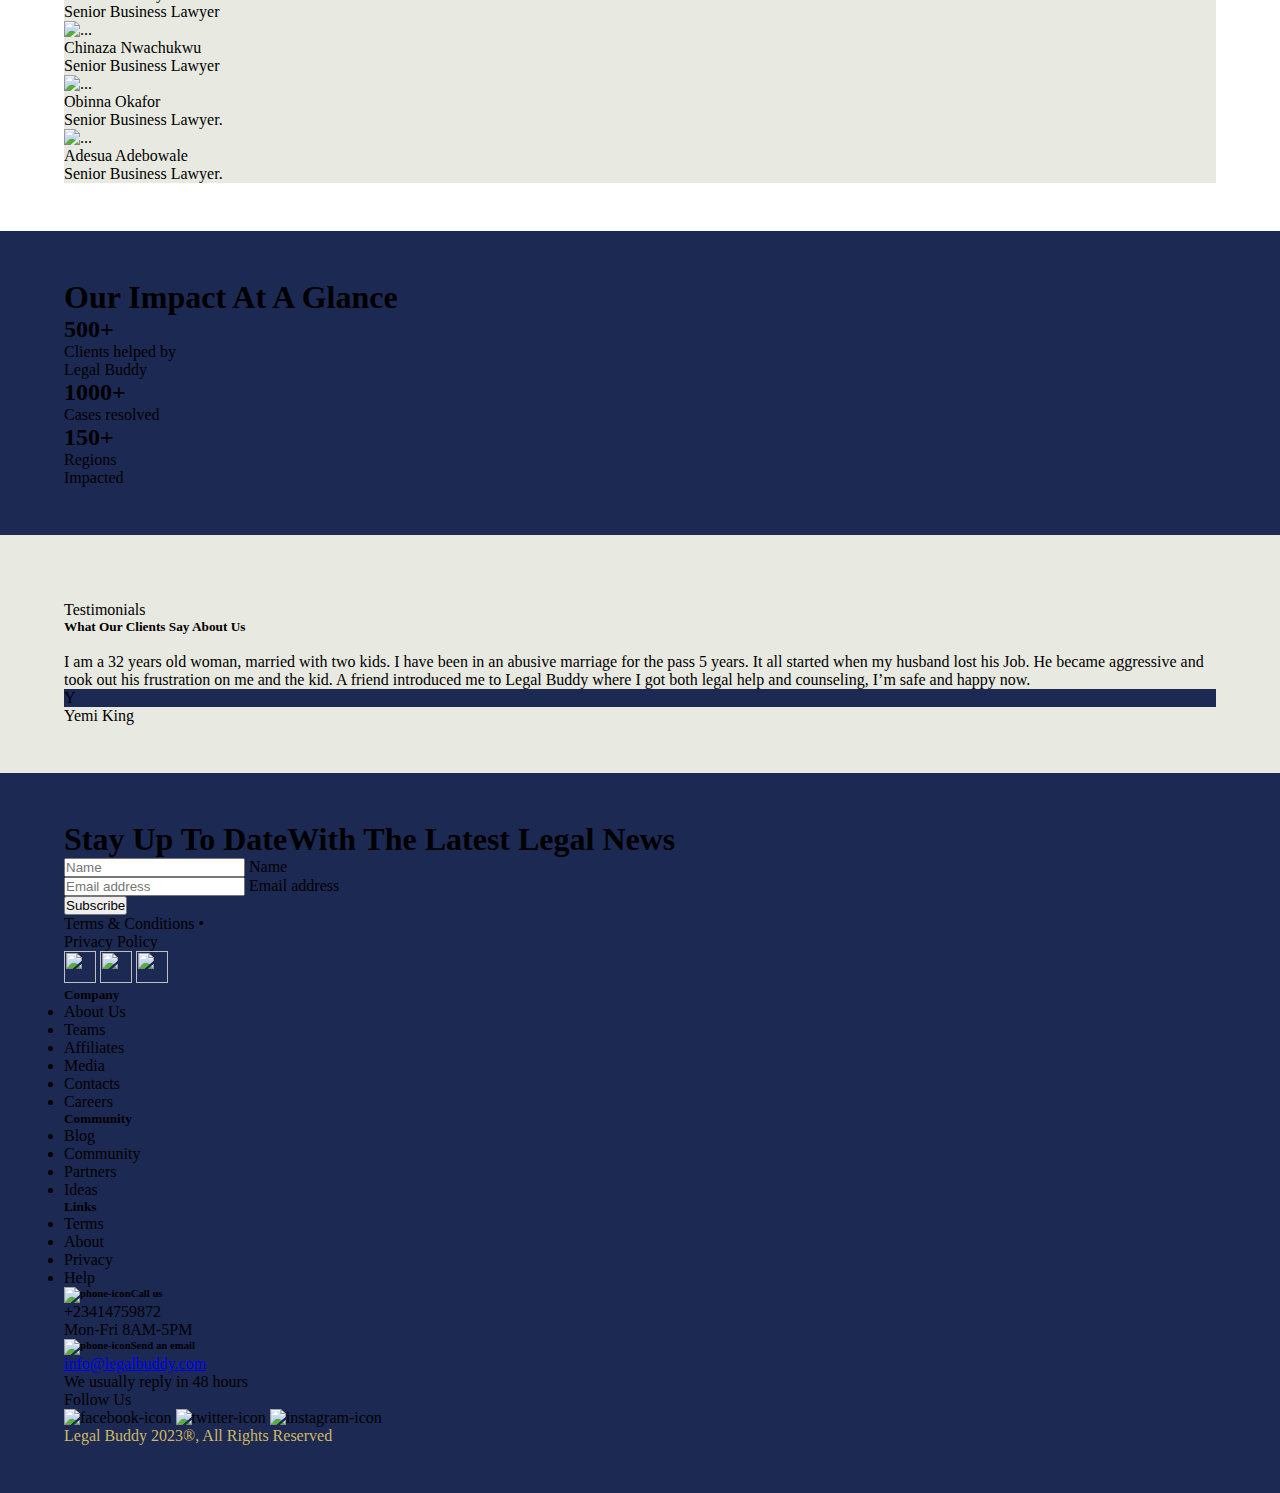
==== commit d33afb5c: "Updated!" ====
--- a/index.html
+++ b/index.html
@@ -334,14 +334,12 @@
 						<img class="z-n1" src="./images/“.png" alt="" />
 						<div class="position-absolute pt-5 ps-5 top-0 w-">
 							<p>
-								Lorem ipsum dolor sit amet consectetur. Commodo pulvinar
-								molestie pellentesque urna libero velit porta. Velit
-								pellentesque hac gravida pellentesque est semper. Duis lectus
-								gravida ultricies eleifend in pharetra faucibus orci sem. Proin
-								ac a cursus praesent. Malesuada risus amet nunc posuere rhoncus
-								accumsan congue id dolor. Convallis maecenas sed in
-								pellentesque. Diam tristique semper mauris dolor amet. Dolor
-								elit nunc et purus quam amet laoreet eu risus.
+								I am a 32 years old woman, married with two kids. I have been in
+								an abusive marriage for the pass 5 years. It all started when my
+								husband lost his Job. He became aggressive and took out his
+								frustration on me and the kid. A friend introduced me to Legal
+								Buddy where I got both legal help and counseling, I’m safe and
+								happy now.
 							</p>
 							<div class="d-flex gap-3 align-items-center">
 								<p class="px-3 text-white fs-4 mb-0 py-2 rounded-circle">Y</p>
